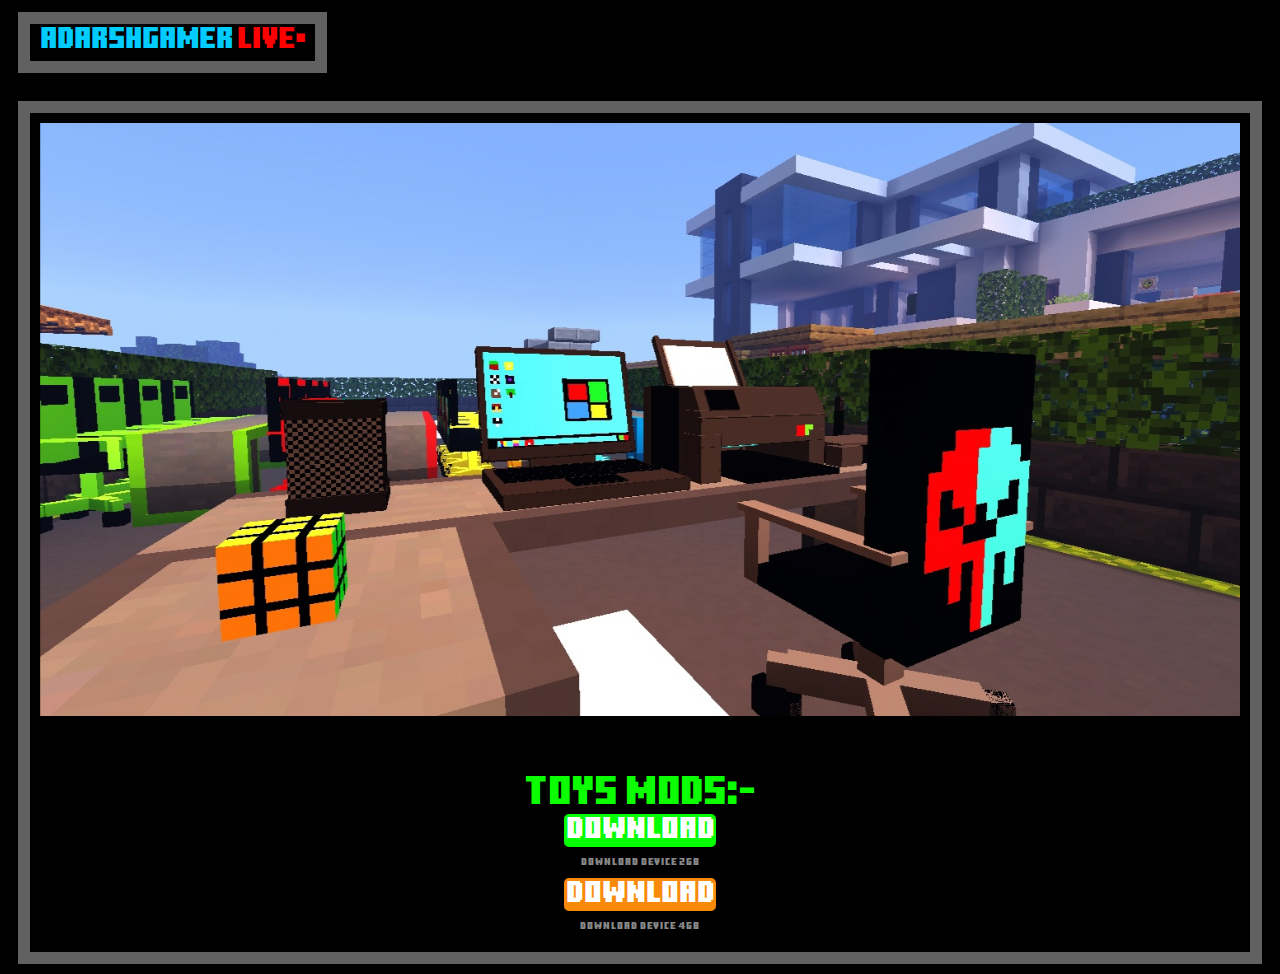
==== Andex2.html @ f93f902c "Rename Index2.html to Andex2.html" ====
<!DOCTYPE html>
<html>
</html>
<br>
<style>
   mine{
    background: #ffffff;
    color: #ffffff;
    font-size: 30px;
  }
     ci{
       color: #00ccff;
       font-size: 29.5px;
       font-family: "Roblox";
     }
     hi{
       color: #ff0000;
       font-size: 29.5px;
       font-family: "Roblox";
     }
     mio {
       color: #0bff00;
       font-size: 40px;
       font-family: "Roblox",Sans-Serif;
     }
     .info {
      border: 12px solid #616161;
      padding: 10px;
      margin: 10px;
      text-align: left;
     }
</style>
<inf><ci>ADARSHGAMER</ci> <hi>LIVE•</hi></inf>
<html>
  <br><br><br>
  <div class="info">
  <div class="tio">
  <info><img src="4.jpg" alt="toys" /></div></info>
</html>
<br><br><br>
  <style>
    inf{
      border: 12px solid #616161;
      padding: 10px;
      margin: 10px;
      text-align: left;
    }
  </style>
  <center><mio>toys mods:-</mio></center>
</html>
<center><g><html lang="en">
<head>
	<meta charset="UTF-8">
	<title>Toys Mods</title>
	<link rel="stylesheet" href="style.css">
</head>
<body>
	<a href="index2.html" download="my-app">
		Download
	</a>
	<p>Download Device 2gb</p>

	<a href="index.html" class="btn-2" download="my-zip-file">
		Download
	</a>
	<p>Download Device 4gb</p>
</body>
</html>
<style>
body{
  color: #009dc4;
  background-color: #000000;
}
a {
	display: block;
	background: #04ff00;
	color: #fff;
	padding: 1px;
	cursor: pointer;
	text-decoration: none;
	width: 150px;
	text-align: center;
	border-radius: 5px;
	font-size: 30px;
}
a:hover {
	background: #258500;
}
.btn-2 {
	background: #F98909;
}

.btn-2:hover {
	background: #DC6C11;
}
p {
	color: #888;
}
</style>
</html>
<style>
@font-face {
  font-family: "Roblox";
  src: url(MinecraftTen-VGORe.ttf) format("truetype");
  font-weight: bold;
}
g {
  font-family: "Roblox",Sans-Serif;
  font-size: 10px;
}
.tio img{
  width: 100%;
  height: 100%;
}
</style></g></center>
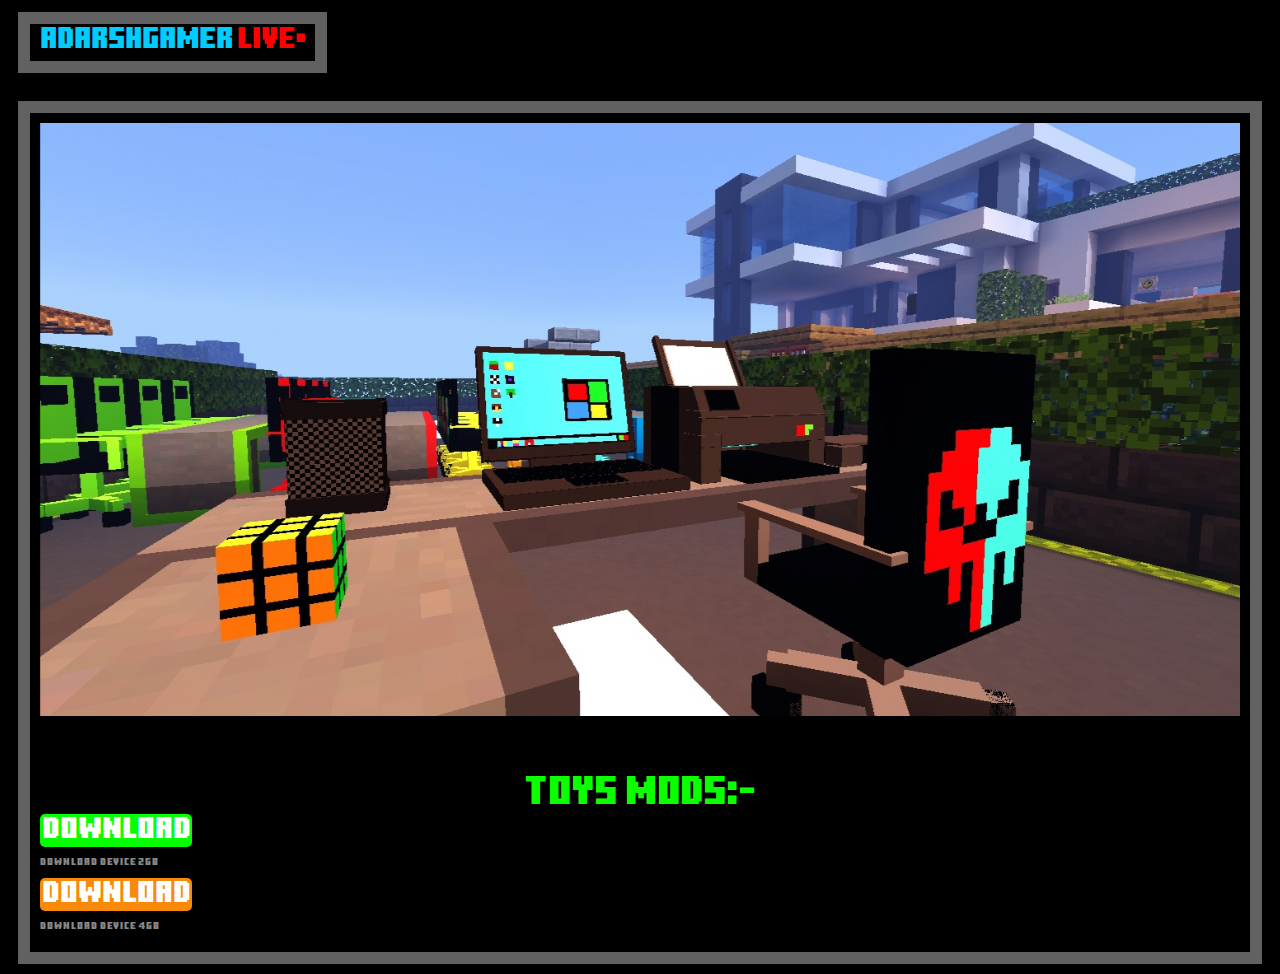
==== commit 7108be35: "Update Andex2.html" ====
--- a/Andex2.html
+++ b/Andex2.html
@@ -48,7 +48,7 @@
   </style>
   <center><mio>toys mods:-</mio></center>
 </html>
-<center><g><html lang="en">
+<g><html lang="en">
 <head>
 	<meta charset="UTF-8">
 	<title>Toys Mods</title>
@@ -112,4 +112,4 @@
   width: 100%;
   height: 100%;
 }
-</style></g></center>
+</style></g>
